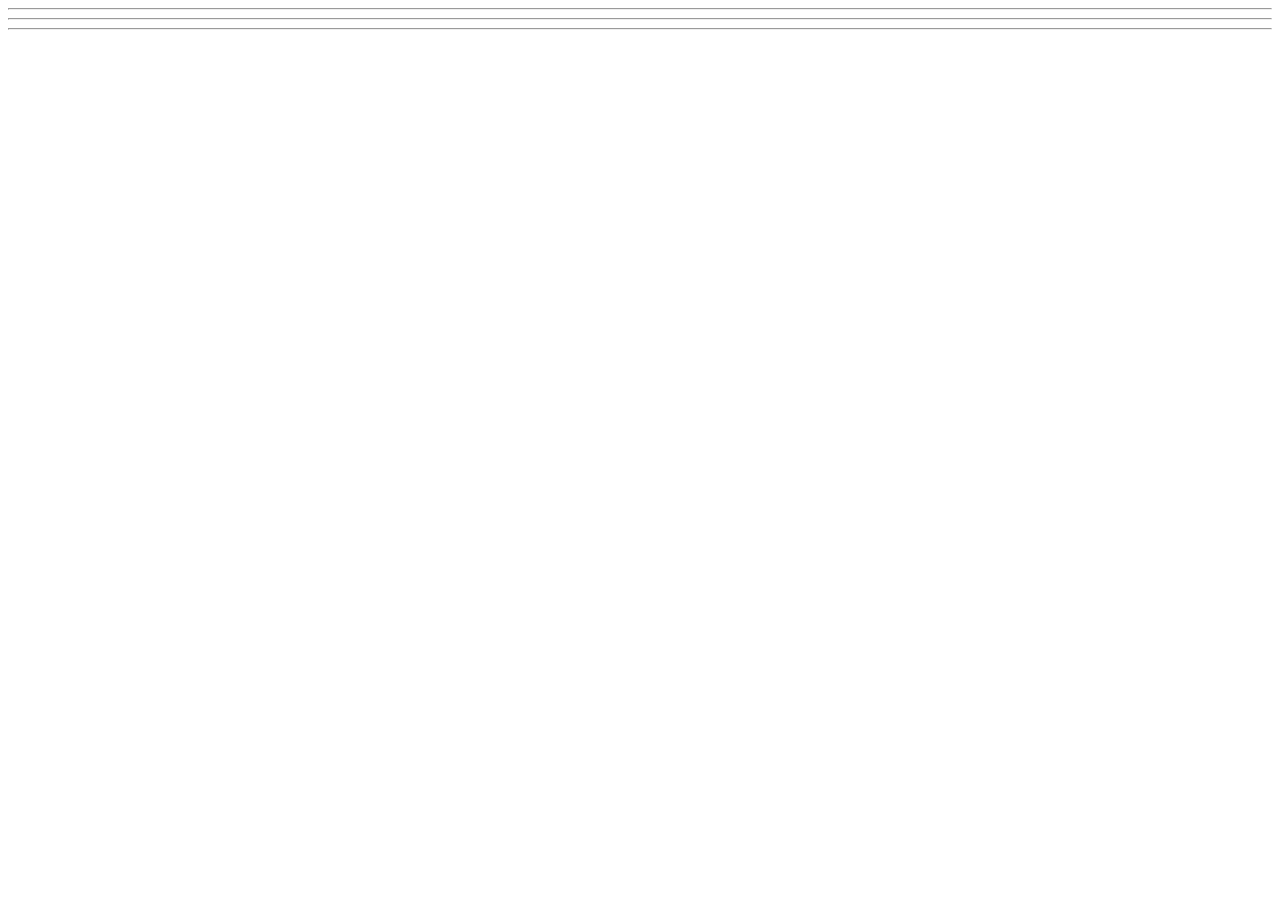
==== WDUnit1/WDLesson1_2Practical/index.html @ dd27ef8b "Upload files" ====
<!DOCTYPE html>
<!-- WD Lesson 1.2: How do we work with images on a web page? -->
<!-- Resources 
      https://www.w3schools.com/html/html_images.asp
      https://www.w3schools.com/tags/tag_img.asp
-->

<html>
  <head>
    <title>Exploring Images</title>
  </head>
  <body>
    <!-- Example of an image from external source
        <img src="https://www.pinclipart.com/picdir/middle/199-1994265_7-duke-java-clipart.png">
    -->

    <!-- Challenge 1: Create an <h1> and put "External Source Images" -->

    <!-- Challenge 2: Add an image of your choice by searching Google and getting the image address. -->

    <!-- Challenge 3: Add three more of the same image.  Change the width and height of each image to 
     be 200x200 for the first, 150x150 for the second and 100x100 for the third -->

  <hr>
  <!-- Example of image from internal source, i.e your website 
    <img src="HulkLogo1.png">
  -->
  <!-- Challenge 4: Create an <h1> and put "Internal Source Images" -->

  <!-- Challenge 5: Add the Hulk Logo 2 image located internally in the folder to the page -->

  <hr>
  <!-- Example of image from an internal source stored within folder of your website 
    <img src="images/HulkSmash1.png">
  -->  

  <!-- Challenge 6: Create an <h1> and put "Internal Source Images Inside Folders" -->

  <!-- Challenge 7: Add the Hulk Smash 2 and Hulk Smash 3 images. 
                   Both images are located in the images folder to the page -->

  <hr>
  <!-- Challenge Bonus: Create a heading with "Marvel Superheroes".  Add a horizontal rule.  
   Add five images of Marvel Superheroes.  Make them all the same size -->
  </body>
</html>
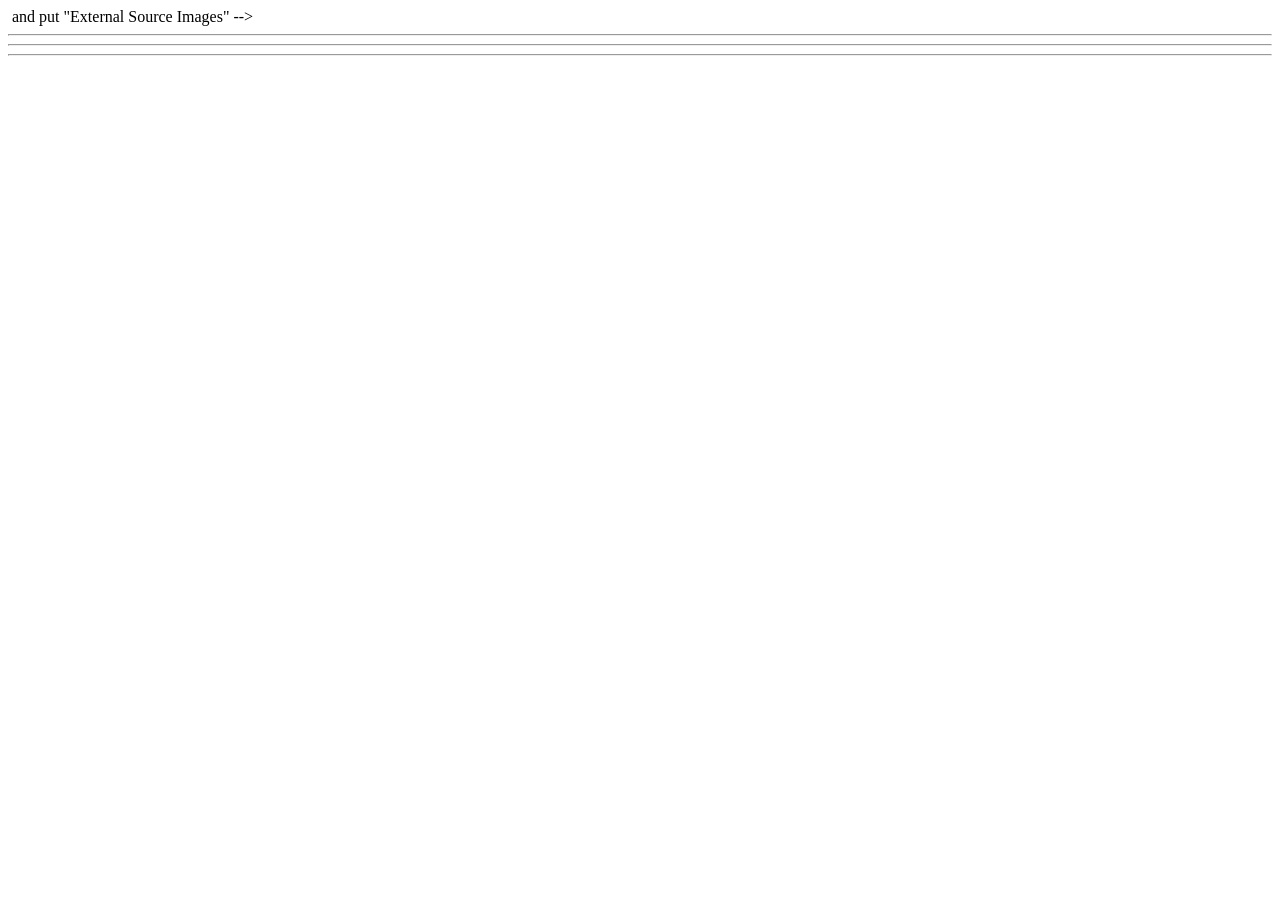
==== commit 33e530b7: "Update" ====
--- a/WDUnit1/WDLesson1_2Practical/index.html
+++ b/WDUnit1/WDLesson1_2Practical/index.html
@@ -12,7 +12,7 @@
   <body>
     <!-- Example of an image from external source
         <img src="https://www.pinclipart.com/picdir/middle/199-1994265_7-duke-java-clipart.png">
-    -->
+    --> <img src=""
 
     <!-- Challenge 1: Create an <h1> and put "External Source Images" -->
 
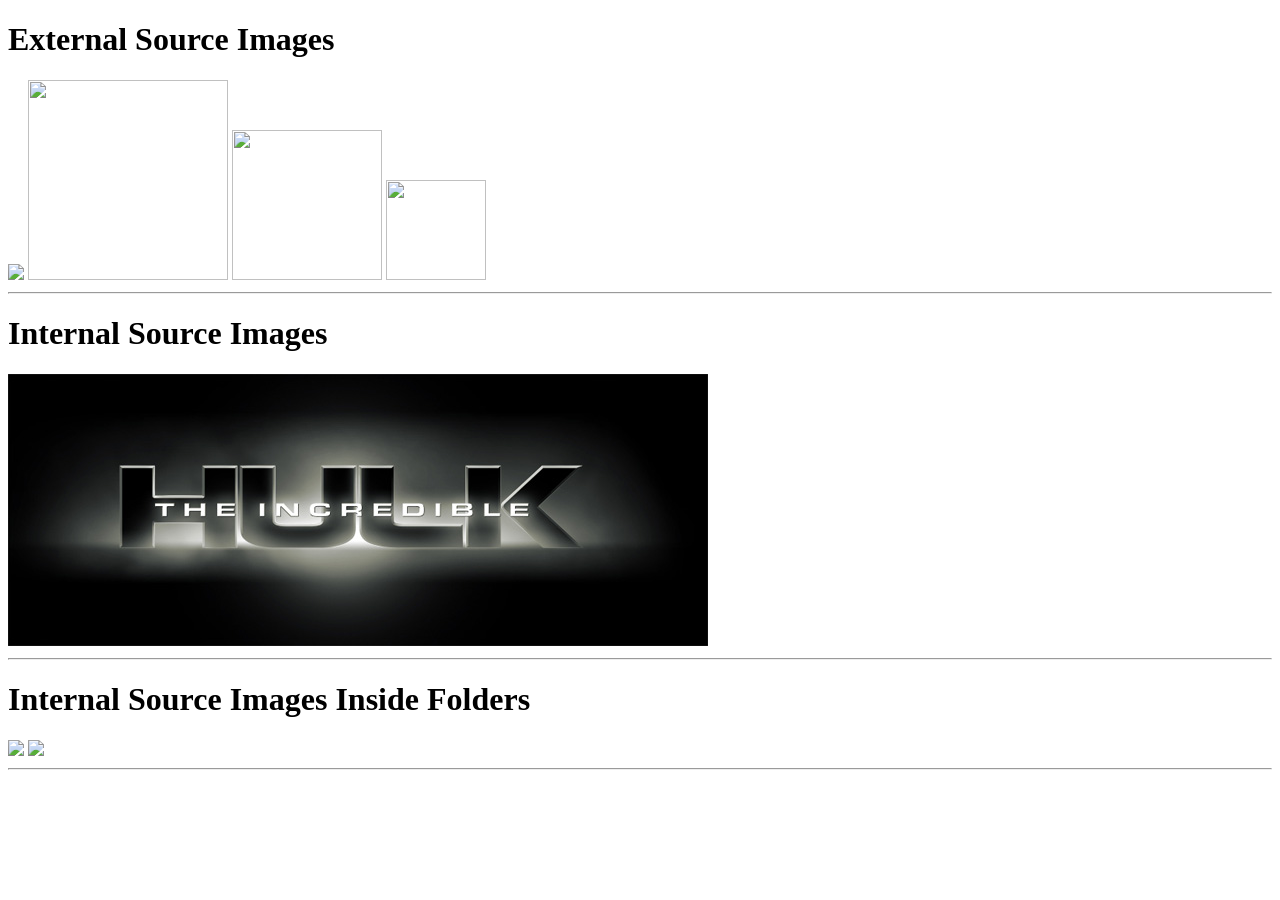
==== commit 13c7cbba: "Practical1_2" ====
--- a/WDUnit1/WDLesson1_2Practical/index.html
+++ b/WDUnit1/WDLesson1_2Practical/index.html
@@ -12,33 +12,36 @@
   <body>
     <!-- Example of an image from external source
         <img src="https://www.pinclipart.com/picdir/middle/199-1994265_7-duke-java-clipart.png">
-    --> <img src=""
+      -->
 
     <!-- Challenge 1: Create an <h1> and put "External Source Images" -->
-
+<h1> External Source Images </h1>
     <!-- Challenge 2: Add an image of your choice by searching Google and getting the image address. -->
-
+<img src="https://i.pinimg.com/736x/78/fe/39/78fe3982fe9ce9152d89b5907b25066f.jpg">
     <!-- Challenge 3: Add three more of the same image.  Change the width and height of each image to 
      be 200x200 for the first, 150x150 for the second and 100x100 for the third -->
-
+<img src="https://i.pinimg.com/736x/78/fe/39/78fe3982fe9ce9152d89b5907b25066f.jpg" width="200" height="200">
+<img src="https://i.pinimg.com/736x/78/fe/39/78fe3982fe9ce9152d89b5907b25066f.jpg" width="150" height="150">
+<img src="https://i.pinimg.com/736x/78/fe/39/78fe3982fe9ce9152d89b5907b25066f.jpg" width="100" height="100">
   <hr>
   <!-- Example of image from internal source, i.e your website 
     <img src="HulkLogo1.png">
   -->
   <!-- Challenge 4: Create an <h1> and put "Internal Source Images" -->
-
+<h1> Internal Source Images </h1>
   <!-- Challenge 5: Add the Hulk Logo 2 image located internally in the folder to the page -->
-
+<img src="HulkLogo2.jpg">
   <hr>
   <!-- Example of image from an internal source stored within folder of your website 
     <img src="images/HulkSmash1.png">
   -->  
 
   <!-- Challenge 6: Create an <h1> and put "Internal Source Images Inside Folders" -->
-
+<h1> Internal Source Images Inside Folders </h1>
   <!-- Challenge 7: Add the Hulk Smash 2 and Hulk Smash 3 images. 
                    Both images are located in the images folder to the page -->
-
+<img src="HulkSmash2.png">
+<img src="HulkSmash3.png">
   <hr>
   <!-- Challenge Bonus: Create a heading with "Marvel Superheroes".  Add a horizontal rule.  
    Add five images of Marvel Superheroes.  Make them all the same size -->
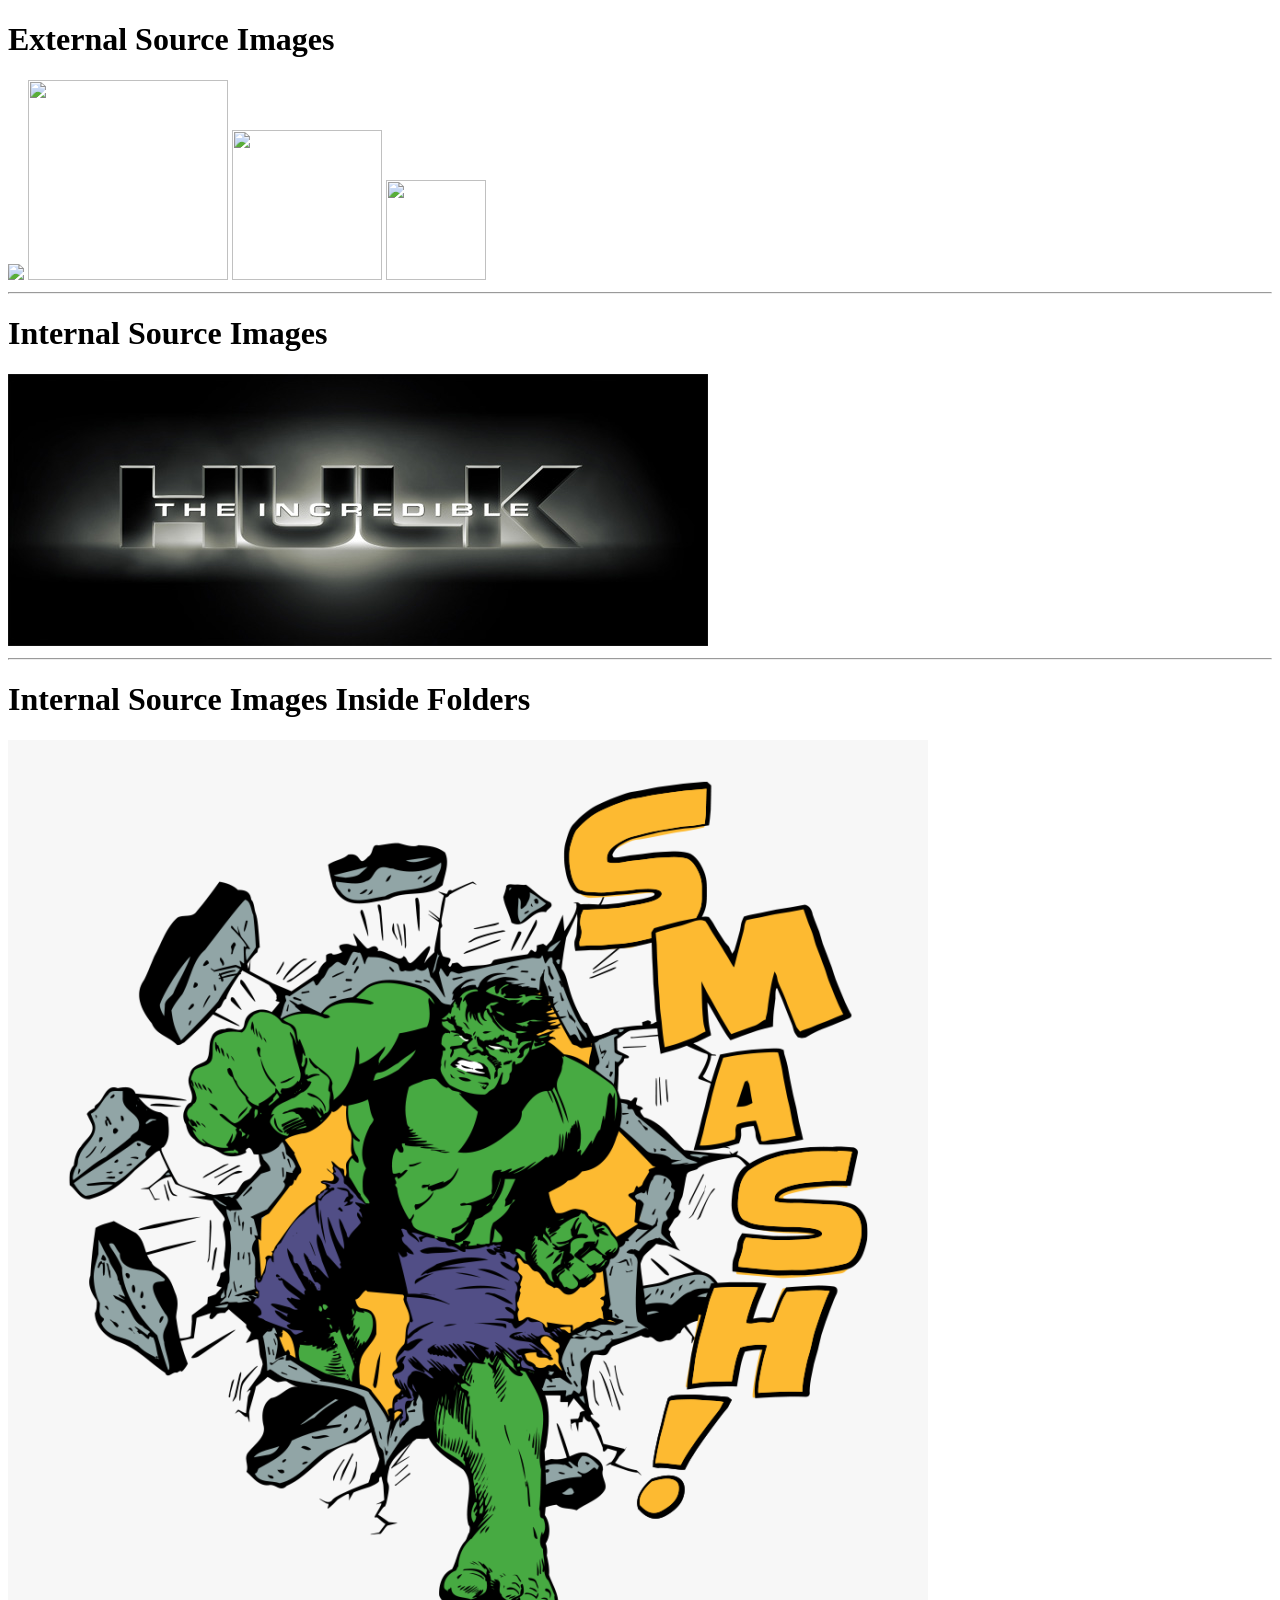
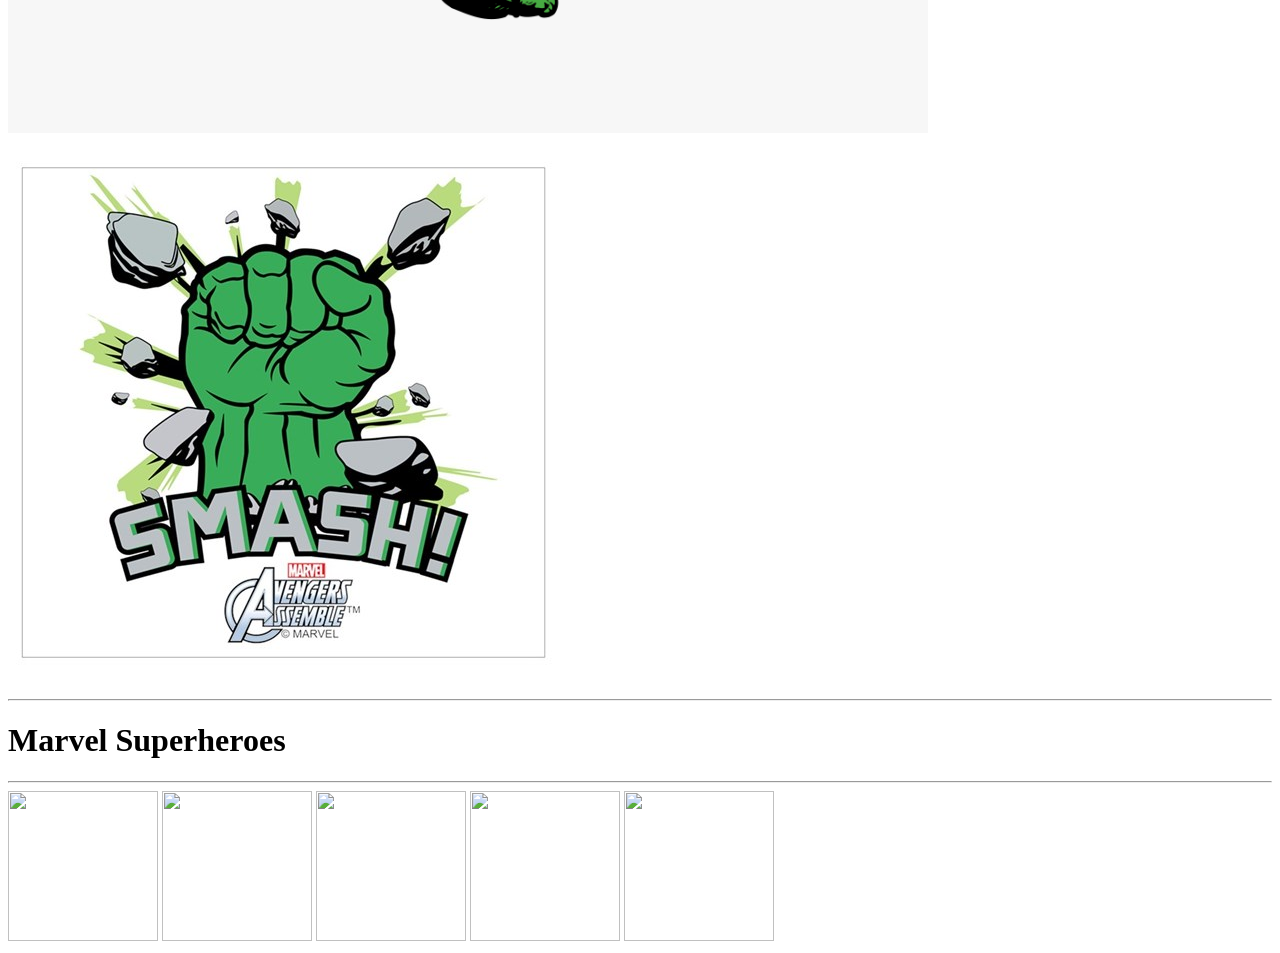
==== commit 0153896b: "UpdatePractical1_2" ====
--- a/WDUnit1/WDLesson1_2Practical/index.html
+++ b/WDUnit1/WDLesson1_2Practical/index.html
@@ -41,9 +41,16 @@
   <!-- Challenge 7: Add the Hulk Smash 2 and Hulk Smash 3 images. 
                    Both images are located in the images folder to the page -->
 <img src="HulkSmash2.png">
-<img src="HulkSmash3.png">
+<img src="HulkSmash3.jpg">
   <hr>
   <!-- Challenge Bonus: Create a heading with "Marvel Superheroes".  Add a horizontal rule.  
    Add five images of Marvel Superheroes.  Make them all the same size -->
   </body>
-</html>+</html>
+<h1> Marvel Superheroes </h1>
+<hr>
+<img src="https://i.pinimg.com/736x/2c/a5/ef/2ca5ef4f4e211df60d40cbab3a046782.jpg" width="150" height="150">
+<img src="https://i.pinimg.com/736x/ec/0e/f1/ec0ef171d9c4606b76c4a6217461409a.jpg" width="150" height="150">
+<img src="https://i.pinimg.com/736x/43/21/b8/4321b8025b7043a552f26e166d482674.jpg" width="150" height="150">
+<img src="https://i.pinimg.com/736x/fc/9f/16/fc9f162d678165ee5f67de4ed1fd6e32.jpg" width="150" height="150">
+<img src="https://i.pinimg.com/736x/87/a4/a8/87a4a8e7b8d1627a17125f18fd115b00.jpg" width="150" height="150">
